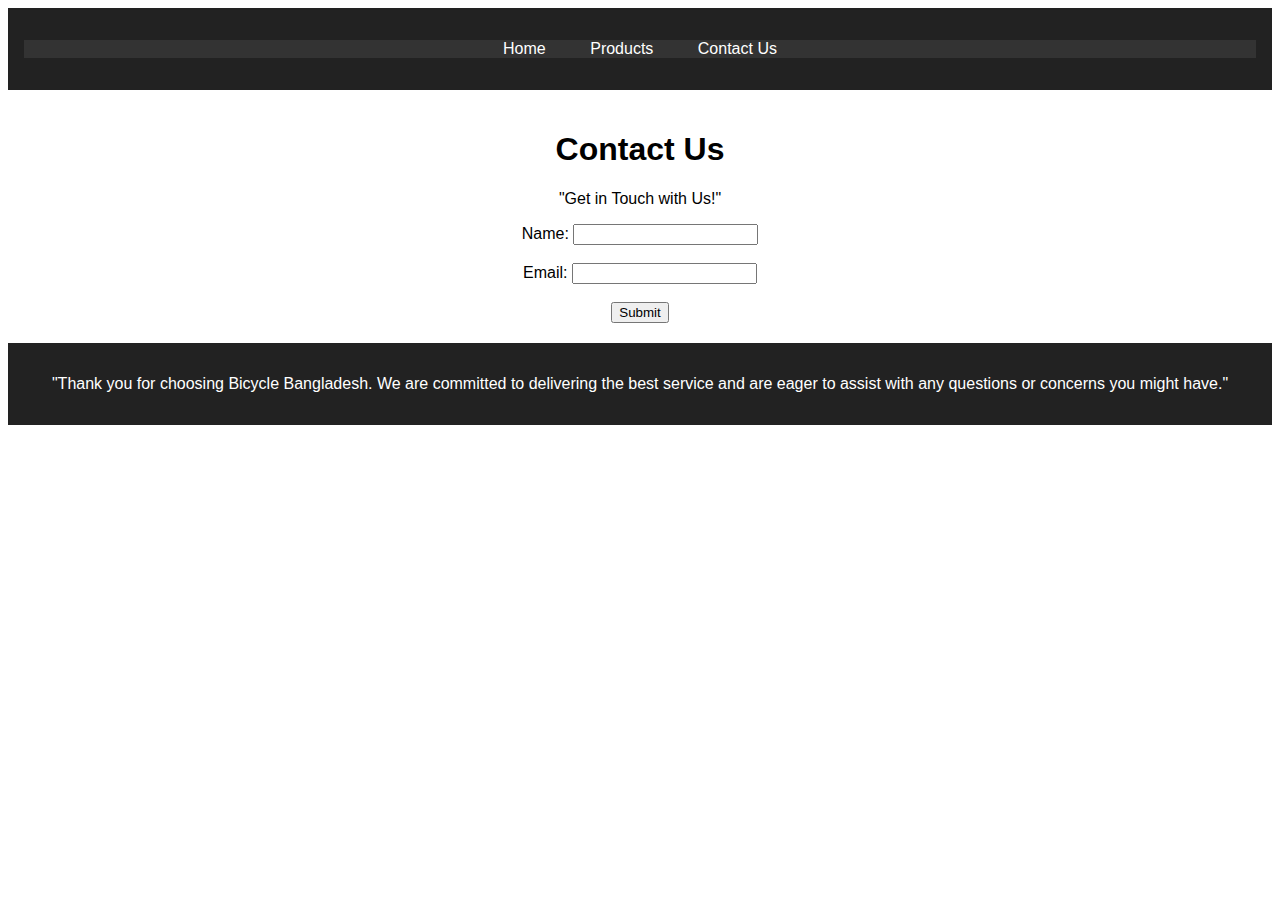
==== contact.html @ 166513c3 "first commit" ====
<!DOCTYPE html>
<html lang="en">
<head>
    <meta charset="UTF-8">
    <meta name="viewport" content="width=device-width, initial-scale=1.0">
    <title>Contact Us</title>
    <link rel="stylesheet" href="styles.css">
</head>
<body>
    <!-- Your Name and ID -->
    <!-- Contact Us Page Content -->
    <header>
        <nav>
            <ul>
                <li><a href="index.html">Home</a></li>
                <li><a href="products.html">Products</a></li>
                <li><a href="contact.html">Contact Us</a></li>
            </ul>
        </nav>
    </header>
    <main>
        <h1>Contact Us</h1>
        <p>"Get in Touch with Us!"

        </p>
        <form>
            <label for="name">Name:</label>
            <input type="text" id="name" name="name"><br><br>
            <label for="email">Email:</label>
            <input type="email" id="email" name="email"><br><br>
            <input type="submit" value="Submit">
        </form>
    </main>
    <footer>
        <p>"Thank you for choosing Bicycle Bangladesh. We are committed to delivering the best service and are eager to assist with any questions or concerns you might have."</p>
    </footer>
</body>
</html>
---- styles.css ----
body {
    font-family: 'Roboto', sans-serif;
}
h1, h2, h3 {
    font-family: 'Open Sans', sans-serif;
}
nav ul {
    list-style-type: none;
    background-color: #333;
    padding: 0;
}
nav ul li {
    display: inline;
}
nav ul li a {
    color: white;
    padding: 10px 20px;
    text-decoration: none;
}
nav ul li a:hover {
    background-color: #555;
}
header, footer {
    text-align: center;
    padding: 1em;
    background-color: #222;
    color: white;
}
main {
    padding: 20px;
    text-align: center;
}
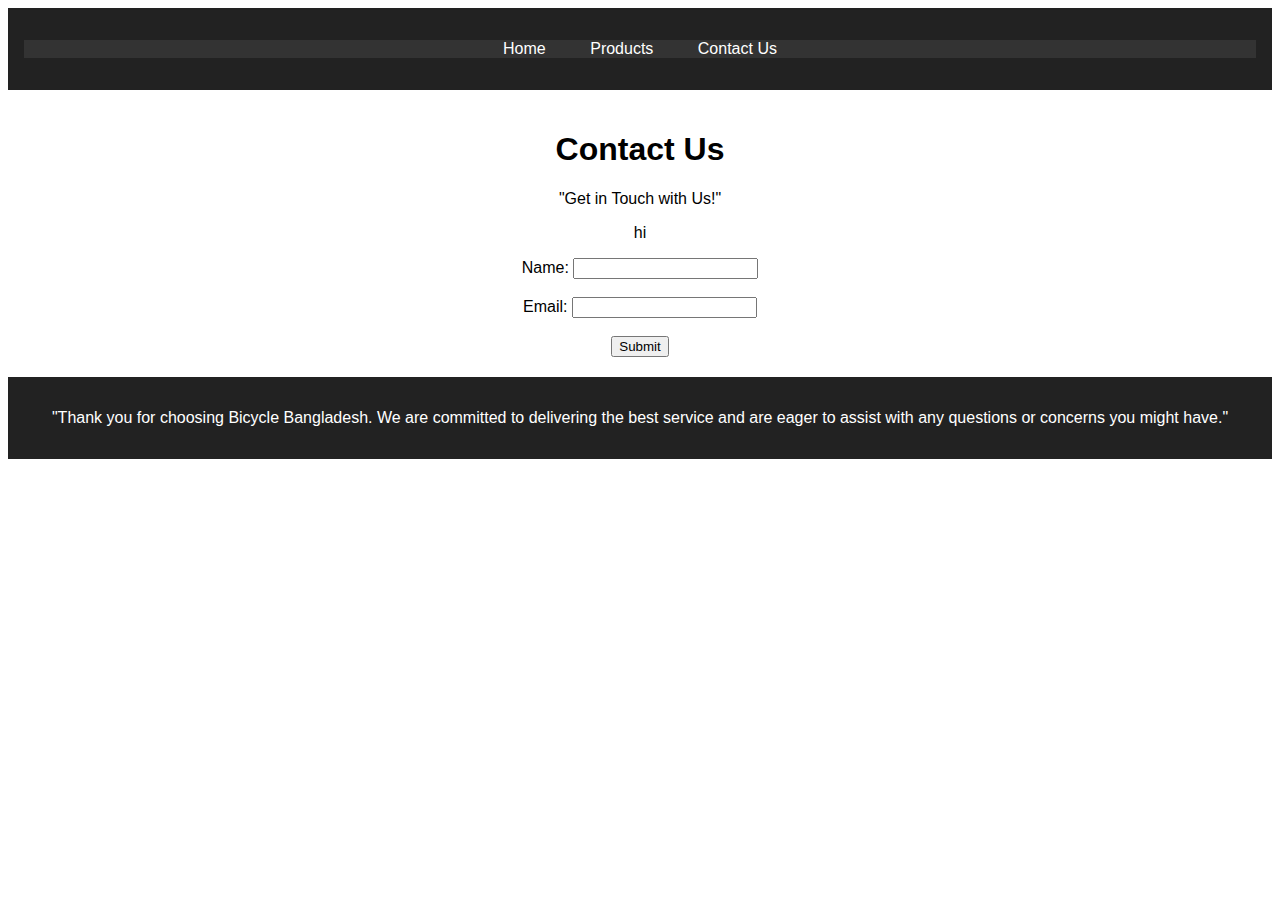
==== commit 50ddb145: "second commit" ====
--- a/contact.html
+++ b/contact.html
@@ -21,6 +21,9 @@
     <main>
         <h1>Contact Us</h1>
         <p>"Get in Touch with Us!"
+            <body>
+                <p>hi</p>
+            </body>
 
         </p>
         <form>
@@ -36,3 +39,4 @@
     </footer>
 </body>
 </html>
+
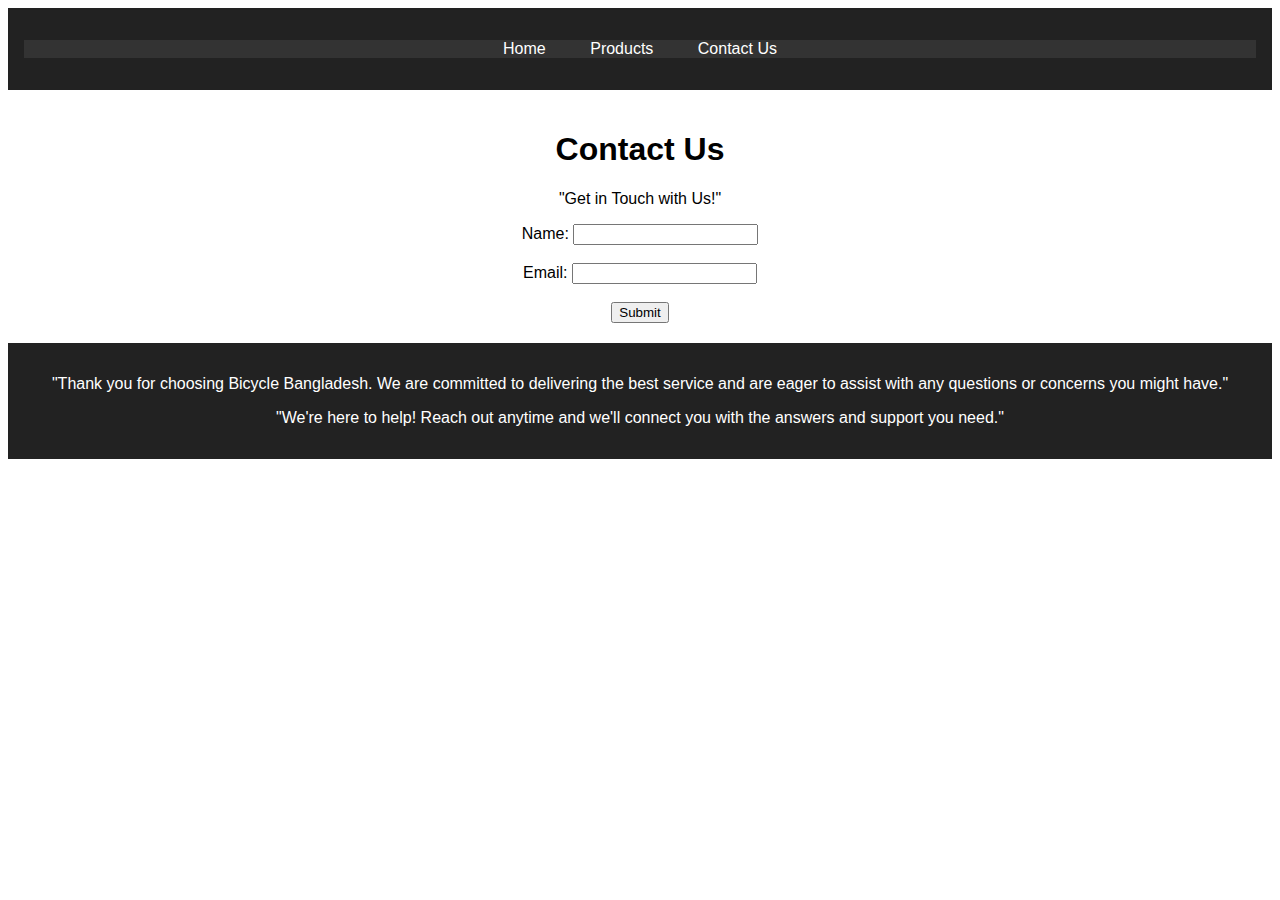
==== commit 9f08a490: "third commit" ====
--- a/contact.html
+++ b/contact.html
@@ -21,9 +21,7 @@
     <main>
         <h1>Contact Us</h1>
         <p>"Get in Touch with Us!"
-            <body>
-                <p>hi</p>
-            </body>
+         
 
         </p>
         <form>
@@ -36,6 +34,7 @@
     </main>
     <footer>
         <p>"Thank you for choosing Bicycle Bangladesh. We are committed to delivering the best service and are eager to assist with any questions or concerns you might have."</p>
+        <p>"We're here to help! Reach out anytime and we'll connect you with the answers and support you need."</p>
     </footer>
 </body>
 </html>
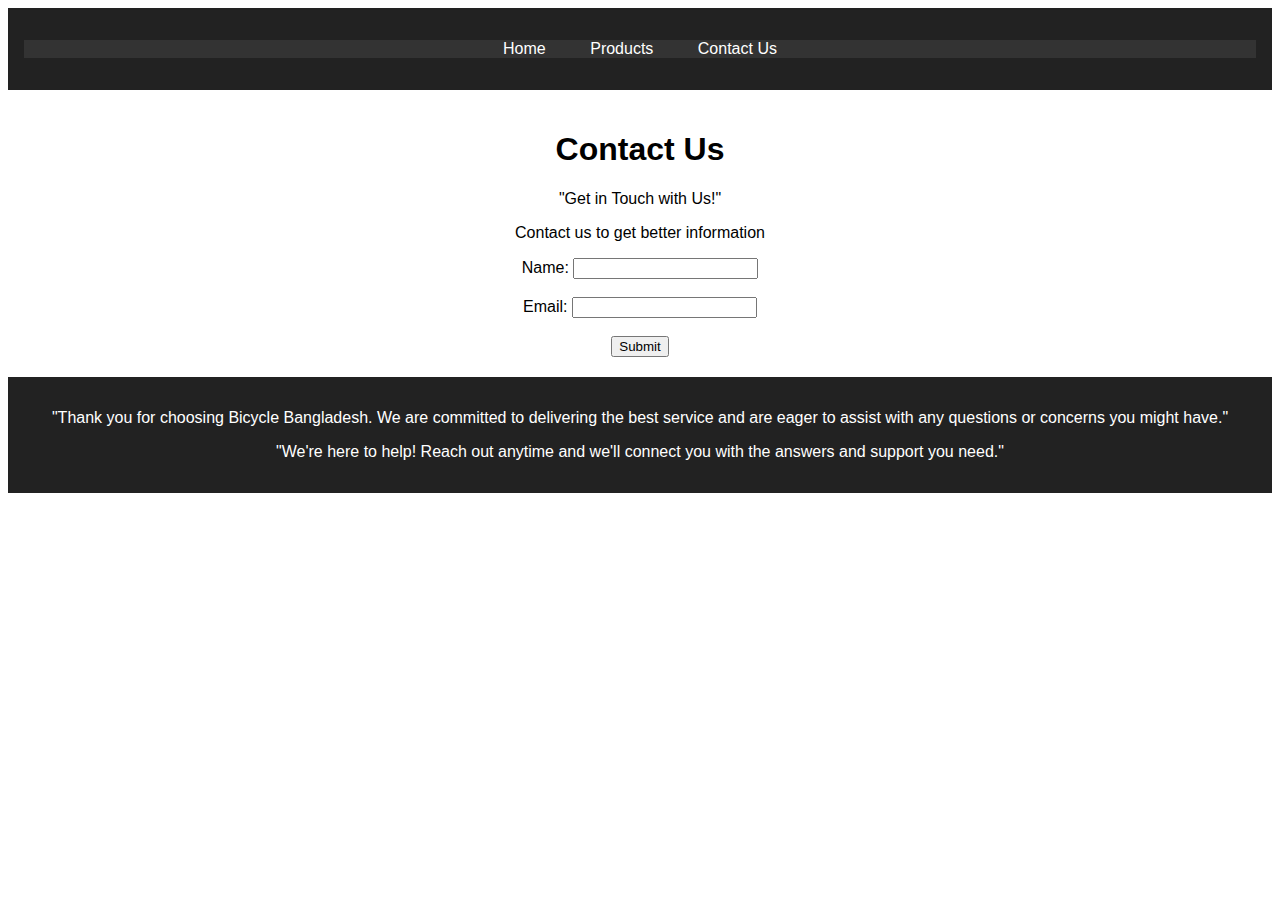
==== commit 0e2e5a53: "fourth commit" ====
--- a/contact.html
+++ b/contact.html
@@ -21,7 +21,9 @@
     <main>
         <h1>Contact Us</h1>
         <p>"Get in Touch with Us!"
-         
+         <body>
+            <p>Contact us to get better information</p>
+         </body>
 
         </p>
         <form>
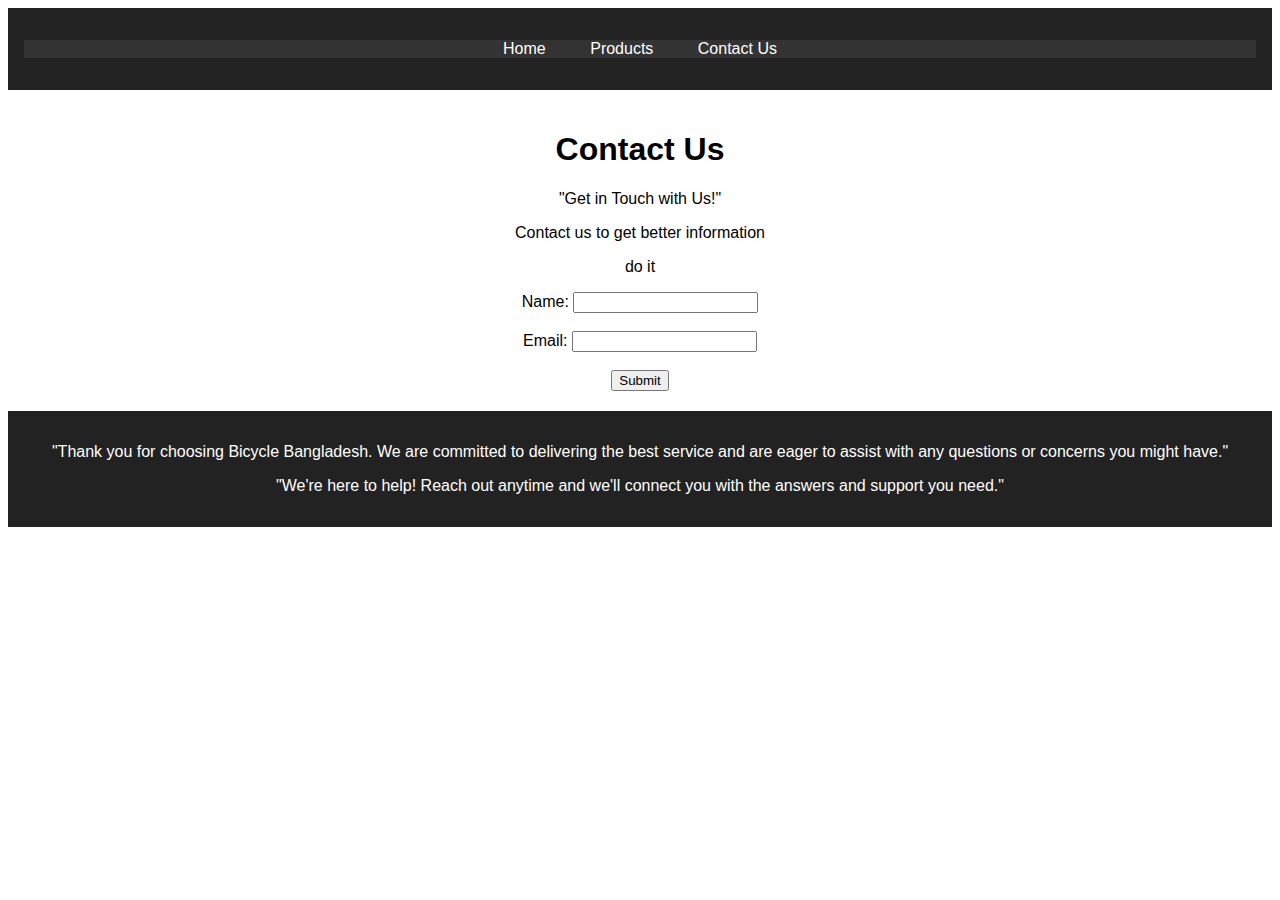
==== commit 8dac0b0f: "seventh commit" ====
--- a/contact.html
+++ b/contact.html
@@ -23,6 +23,7 @@
         <p>"Get in Touch with Us!"
          <body>
             <p>Contact us to get better information</p>
+            <p>do it</p>
          </body>
 
         </p>
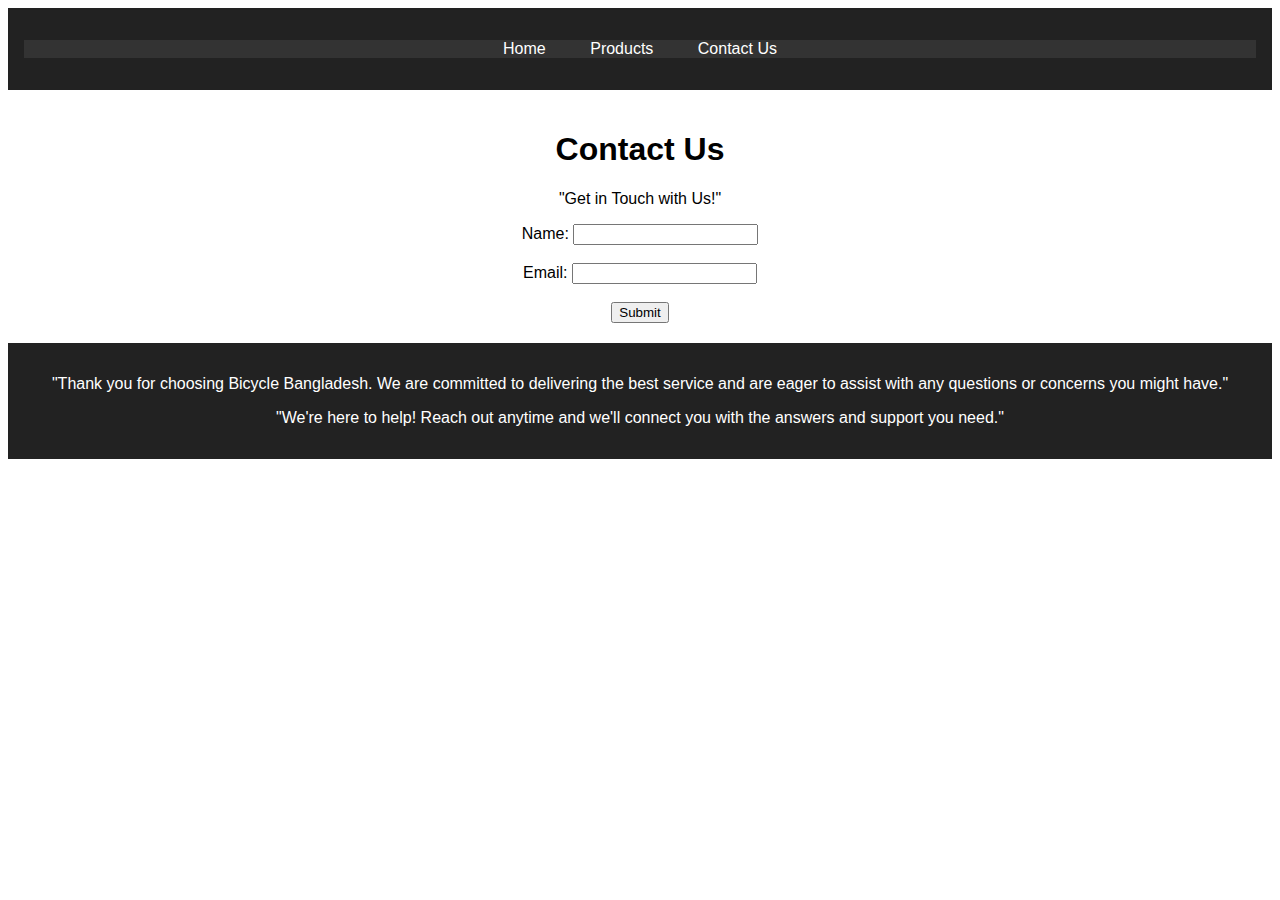
==== commit 317b0e34: "ten commit" ====
--- a/contact.html
+++ b/contact.html
@@ -21,11 +21,6 @@
     <main>
         <h1>Contact Us</h1>
         <p>"Get in Touch with Us!"
-         <body>
-            <p>Contact us to get better information</p>
-            <p>do it</p>
-         </body>
-
         </p>
         <form>
             <label for="name">Name:</label>
